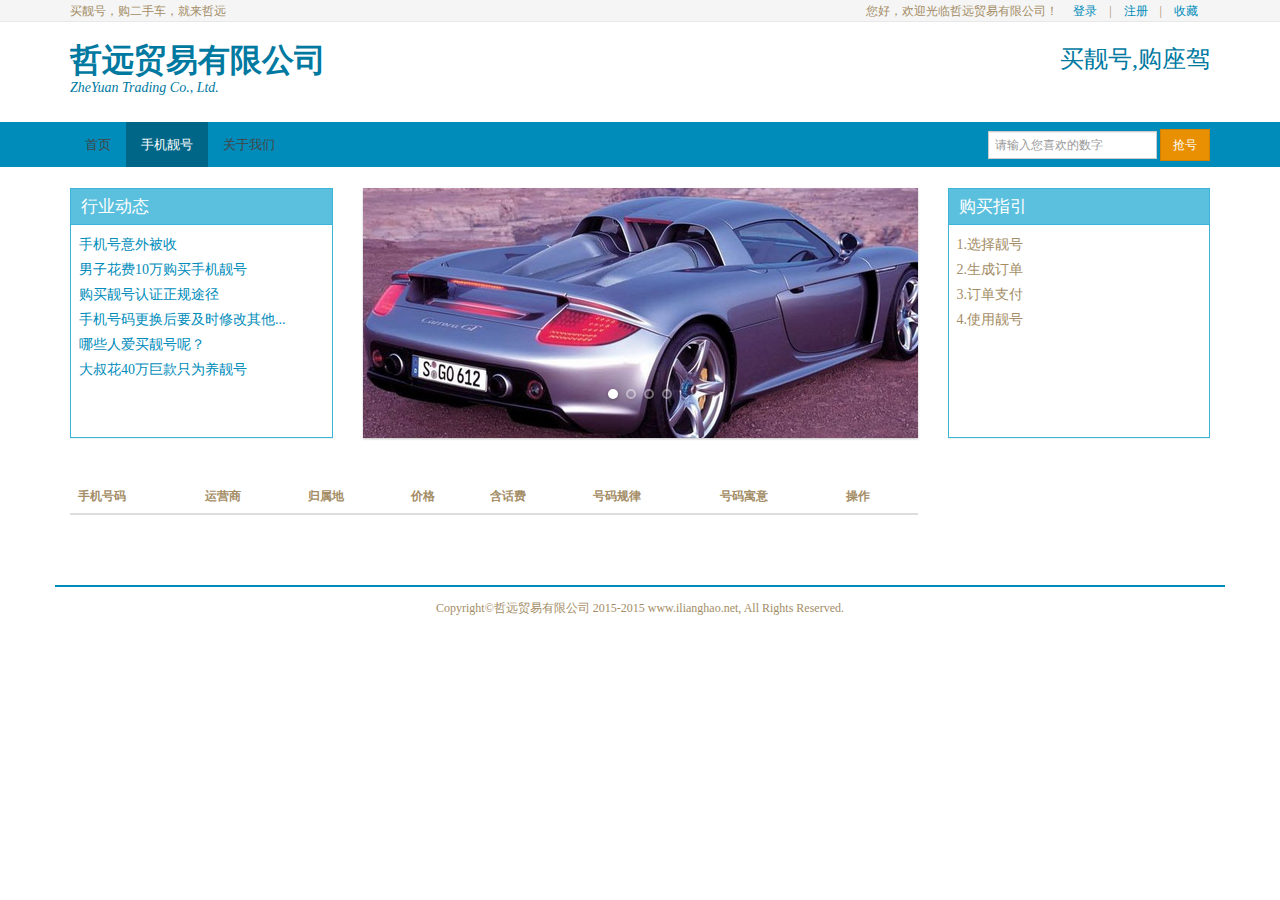
==== funing-web/src/main/webapp/mobilephone.html @ 6c04ee2b "提交代码" ====
<!DOCTYPE html>
<html lang="en">

<head>
    <meta charset="utf-8">
    <meta name="author" content="Dannis">

    <title>手机号码-哲远贸易有限公司</title>
    <link rel="stylesheet" type="text/css" href="static/bootstrap/css/yeti.bootstrap.min.css"/>
    <link rel="stylesheet" type="text/css" href="static/css/style.css"/>
    <link rel="stylesheet" type="text/css" href="static/css/custom.css"/>
    <link rel="stylesheet" type="text/css" href="static/css/default.css"/>

    <script src="static/js/jquery-1.11.2.min.js"></script>
    <script src="static/bootstrap/js/bootstrap.min.js"></script>
    <script src="static/js/unslider.js"></script>
</head>
<body>
<div class="top-navbar">
    <div class="container">
        <div class="top-navbar-left">
            买靓号，购二手车，就来哲远
        </div>
        <div class="top-navbar-right">
            您好，欢迎光临哲远贸易有限公司！
            <a>登录</a>|<a>注册</a>|<a>收藏</a>
        </div>
    </div>
</div>
<div class="banner-row">
    <div class="container">
        <div class="row">
            <div class="col-md-7">
                <h1>哲远贸易有限公司</h1>
                <h5>ZheYuan Trading Co., Ltd.</h5>
            </div>
            <div class="col-md-5">
                <p>买靓号,购座驾</p>
            </div>
        </div>
    </div>
</div>
<nav class="navbar navbar-inverse" role="navigation">
    <div class="container">
        <div>
            <ul class="nav navbar-nav">
                <li class="disabled"><a href="index.html">首页</a></li>
                <li class="active"><a href="mobilephone.html">手机靓号</a></li>
                <li class="disabled"><a href="about.html">关于我们</a></li>
            </ul>
        </div>
        <div>
            <form class="navbar-form navbar-right" role="search">
                <div class="form-group">
                    <input type="text" class="form-control input-sm" placeholder="请输入您喜欢的数字">
                </div>
                <button type="submit" class="btn btn-sm btn-warning">抢号</button>
            </form>
        </div>
    </div>
</nav>

<div class="container">
    <div class="row">
        <div class="col-md-3">
            <div class="panel panel-info">
                <div class="panel-heading">
                    <div class="panel-title">
                        行业动态
                    </div>
                </div>
                <div class="panel-body">
                    <p><a>手机号意外被收</a></p>

                    <p><a>男子花费10万购买手机靓号</a></p>

                    <p><a>购买靓号认证正规途径</a></p>

                    <p><a>手机号码更换后要及时修改其他...</a></p>

                    <p><a>哪些人爱买靓号呢？</a></p>

                    <p><a>大叔花40万巨款只为养靓号</a></p>
                </div>
            </div>
        </div>
        <div class="col-md-6">
            <div class="banner">
                <ul>
                    <li><a><img src="images/car_1.png"/></a></li>
                    <li><img src="images/car_2.png"/></li>
                    <li><img src="images/car_3.png"/></li>
                    <li><img src="images/car_4.png"/></li>
                </ul>
            </div>
        </div>
        <div class="col-md-3">
            <div class="panel panel-info">
                <div class="panel-heading">
                    <div class="panel-title">
                        购买指引
                    </div>
                </div>
                <div class="panel-body">
                    <p>1.选择靓号</p>

                    <p>2.生成订单</p>

                    <p>3.订单支付</p>

                    <p>4.使用靓号</p>
                </div>
            </div>
        </div>
    </div>

    <div class="row">
        <div class="col-md-9">
            <table class="table" id="mobilePhoneNumberTable">
                <tbody>

                </tbody>
            </table>

            <table class="table table-striped table-hover" id="mobilePhoneNumbersTable">
                <thead>
                <tr>
                    <th>手机号码</th>
                    <th>运营商</th>
                    <th>归属地</th>
                    <th>价格</th>
                    <th>含话费</th>
                    <th>号码规律</th>
                    <th>号码寓意</th>
                    <th>操作</th>
                </tr>
                </thead>
                <tbody>
                </tbody>
            </table>
            <div style="text-align: right">
                <ul class="pagination" id="pagination"></ul>
            </div>
        </div>
    </div>
</div>

<div id="go-top">
    <a id="go_top_btn" class="btn btn-sm btn-default">
        <span class="glyphicon glyphicon-chevron-up"></span>
    </a>
</div>

<footer>
    <div class="container footer1">
        <p>Copyright&copy;哲远贸易有限公司 2015-2015 www.ilianghao.net, All Rights Reserved.</p>
    </div>
</footer>
<script type="text/javascript">
    var PAGE_SIZE = 12;
    $(function () {
        $('.banner').unslider({
            speed: 500,               //  The speed to animate each slide (in milliseconds)
            delay: 3000,              //  The delay between slide animations (in milliseconds)
            complete: function () {
            },  //  A function that gets called after every slide animation
            keys: true,               //  Enable keyboard (left, right) arrow shortcuts
            dots: true,               //  Display dot navigation
            fluid: false              //  Support responsive design. May break non-responsive designs
        });
        $('.unslider-arrow').click(function () {
            var fn = this.className.split(' ')[1];

            //  Either do unslider.data('unslider').next() or .prev() depending on the className
            unslider.data('unslider')[fn]();
        });

        $.ajax({
            url: "mobilePhoneNumber/queryByPage.ajax",
            method: "post",
            data: {"page": 1, "rows": PAGE_SIZE},
            success: function (result) {
                var mobilePhoneNumbers = result.rows;
                var mobilePhoneNumberTrs = "";
                for (var i = 0; i < mobilePhoneNumbers.length;) {
                    var tr = "<tr>";
                    var tds = "";
                    for (var j = 0; j < 5; j++) {
                        if ((i + j) < mobilePhoneNumbers.length) {
                            tds += buildMobilePhoneNumberTd(mobilePhoneNumbers[i + j]);
                        } else {
                            break;
                        }
                    }
                    tr += tds;
                    tr += "</tr>";
                    mobilePhoneNumberTrs += tr;
                    i += 5;
                }
                $('#mobilePhoneNumberTable').html(mobilePhoneNumberTrs);
            }
        });

        queryMobilePhoneNumber(1);

        $(window).scroll(function(){
            var scroll = document.documentElement.scrollTop + document.body.scrollTop;
            if (scroll > 200) {
                $('#go-top').fadeIn(300);
            } else {
                $('#go-top').stop().fadeOut(300);
            }
        });

        $('#go_top_btn').click(function(){
            $("html,body").animate({scrollTop:"0px"},200);
        });
    });

    function queryMobilePhoneNumber(pageNo) {
        $.ajax({
            url: "mobilePhoneNumber/queryByPage.ajax",
            method: "post",
            data: {"page": pageNo, "rows": PAGE_SIZE},
            success: function (result) {
                var total = result.total;
                var pageCount = 1;
                if (total > PAGE_SIZE) {
                    pageCount = Math.ceil(total / PAGE_SIZE);
                }
                var paginationHtml = '<li><a href="javascript:void(0);">&laquo;</a></li>';
                for (var pageIndex = 1; pageIndex <= pageCount; pageIndex++) {
                    if (pageNo == pageIndex) {
                        paginationHtml += '<li class="active"><a href="javascript:void(0);" onclick="queryMobilePhoneNumber(' + pageIndex + ')">' + pageIndex + '</a></li>';
                    } else {
                        paginationHtml += '<li><a href="javascript:void(0);" onclick="queryMobilePhoneNumber(' + pageIndex + ')">' + pageIndex + '</a></li>';
                    }
                }
                paginationHtml += '<li><a href="javascript:void(0);">&raquo;</a></li>';
                $('#pagination').html(paginationHtml);

                var mobilePhoneNumberTrsHtml = '';
                $.each(result.rows, function (name, value) {
                    var mobilePhoneNumberTr = '<tr>';
                    mobilePhoneNumberTr += '<td>';
                    mobilePhoneNumberTr += '<span style="color: #0079A1;font-size: 14px;font-weight: bold">' + this.number + '</span>';
                    mobilePhoneNumberTr += '</td>';
                    mobilePhoneNumberTr += '<td>';
                    mobilePhoneNumberTr += this.operator;
                    mobilePhoneNumberTr += '</td>';
                    mobilePhoneNumberTr += '<td>';
                    mobilePhoneNumberTr += this.attribution;
                    mobilePhoneNumberTr += '</td>';
                    mobilePhoneNumberTr += '<td>';
                    mobilePhoneNumberTr +=  '<span style="font-size: 12px;color: #F60;">' + '￥' + this.wholesalePrice + '</span>';
                    mobilePhoneNumberTr += '</td>';
                    mobilePhoneNumberTr += '<td>';
                    mobilePhoneNumberTr += '<span style="font-size: 12px;color: #539F53;">' + '￥' + this.balance + '</span>';
                    mobilePhoneNumberTr += '</td>';
                    mobilePhoneNumberTr += '<td>';
                    mobilePhoneNumberTr += '</td>';
                    mobilePhoneNumberTr += '<td>';
                    mobilePhoneNumberTr += '</td>';
                    mobilePhoneNumberTr += '<td>';
                    mobilePhoneNumberTr += '<a href="#" class="btn btn-xs-custom btn-warning">收藏</a> ';
                    mobilePhoneNumberTr += '<a href="#" class="btn btn-xs-custom btn-success">购买</a>';
                    mobilePhoneNumberTr += '</td>';
                    mobilePhoneNumberTr += '</tr>';

                    mobilePhoneNumberTrsHtml += mobilePhoneNumberTr;
                });

                $('#mobilePhoneNumbersTable').find('tbody').html(mobilePhoneNumberTrsHtml);
            }
        });
    }

    function buildMobilePhoneNumberTd(mobilePhoneNumber) {
        var mobilePhoneNumberTd = '<td><a>';
        mobilePhoneNumberTd += '<p style="color: #0079A1;font-size: 14px;font-weight: bold">';
        mobilePhoneNumberTd += mobilePhoneNumber.number;
        mobilePhoneNumberTd += '</p>';
        mobilePhoneNumberTd += '<p style="font-size: 12px;color: #539F53;">';
        if (mobilePhoneNumber.balance > 0) {
            mobilePhoneNumberTd += '含话费' + mobilePhoneNumber.balance + '元';
        } else {
            mobilePhoneNumberTd += '不含话费';
        }
        mobilePhoneNumberTd += '</p>';
        mobilePhoneNumberTd += '<p style="font-size: 12px;color: #F60;">';
        if (mobilePhoneNumber.floorPrice > 0) {
            mobilePhoneNumberTd += mobilePhoneNumber.floorPrice + '元';
        } else {
            mobilePhoneNumberTd += '价格面议';
        }
        mobilePhoneNumberTd += '</p>';
        mobilePhoneNumberTd += "</a></td>";

        return mobilePhoneNumberTd;
    }
</script>
</body>
</html>
---- funing-web/src/main/webapp/static/css/style.css ----
* {
	margin: 0;
	padding: 0;

	-webkit-font-smoothing: antialiased;

	-webkit-box-sizing: border-box;
	-moz-box-sizing: border-box;
	box-sizing: border-box;
}

::selection {
	background: #bfa57c;
	color: #fff;
}

body {
	color: #a48d66;
	font: 14px/23px proxima-nova-alt, "Proxima Nova Alt", sans-serif;
}

h1, h2, h3, h4, b {
	font-weight: 300;
	font-family: bree-web, Bree, sans-serif;
}
	h2 {
		font-size: 28px;
		padding-bottom: 60px;
	}
	b {
		font-weight: 500;
		font-size: 16px;

		color: #c3522f;
	}

#logo {
	position: absolute;
	left: 80px;
	top: 40px;
	z-index: 2;

	margin-left: -17px;
}

.banner {
	position: relative;
	width: 100%;
	overflow: auto;

	font-size: 18px;
	line-height: 24px;
	text-align: center;

	color: rgba(255,255,255,.6);
	text-shadow: 0 0 1px rgba(0,0,0,.05), 0 1px 2px rgba(0,0,0,.3);

	background: #5b4d3d;
	box-shadow: 0 1px 2px rgba(0,0,0,.25);
}
	.banner ul {
		list-style: none;
		width: 300%;
	}
	.banner ul li {
		display: block;
		float: left;
		width: 33%;
		min-height: 350px;

		-o-background-size: 100% 100%;
		-ms-background-size: 100% 100%;
		-moz-background-size: 100% 100%;
		-webkit-background-size: 100% 100%;
		background-size: 100% 100%;

		box-shadow: inset 0 -3px 6px rgba(0,0,0,.1);
	}

	.banner .inner {
		padding: 160px 0 110px;
	}

	.banner h1, .banner h2 {
		font-size: 40px;
		line-height: 52px;

		color: #fff;
	}

	.banner .btn {
		display: inline-block;
		margin: 25px 0 0;
		padding: 9px 22px 7px;
		clear: both;

		color: #fff;
		font-size: 12px;
		font-weight: bold;
		text-transform: uppercase;
		text-decoration: none;

		border: 2px solid rgba(255,255,255,.4);
		border-radius: 5px;
	}
		.banner .btn:hover {
			background: rgba(255,255,255,.05);
		}
		.banner .btn:active {
			-webkit-filter: drop-shadow(0 -1px 2px rgba(0,0,0,.5));
			-moz-filter: drop-shadow(0 -1px 2px rgba(0,0,0,.5));
			-ms-filter: drop-shadow(0 -1px 2px rgba(0,0,0,.5));
			-o-filter: drop-shadow(0 -1px 2px rgba(0,0,0,.5));
			filter: drop-shadow(0 -1px 2px rgba(0,0,0,.5));
		}

	.banner .btn, .banner .dot {
		-webkit-filter: drop-shadow(0 1px 2px rgba(0,0,0,.3));
		-moz-filter: drop-shadow(0 1px 2px rgba(0,0,0,.3));
		-ms-filter: drop-shadow(0 1px 2px rgba(0,0,0,.3));
		-o-filter: drop-shadow(0 1px 2px rgba(0,0,0,.3));
		filter: drop-shadow(0 1px 2px rgba(0,0,0,.3));
	}

	.banner .dots {
		position: absolute;
		left: 0;
		right: 0;
		bottom: 20px;
		width: 100%;
	}
		.banner .dots li {
			display: inline-block;
			*display: inline;
			zoom: 1;

			width: 10px;
			height: 10px;
			line-height: 10px;
			margin: 0 4px;

			text-indent: -999em;
			*text-indent: 0;

			border: 2px solid #fff;
			border-radius: 6px;

			cursor: pointer;
			opacity: .4;

			-webkit-transition: background .5s, opacity .5s;
			-moz-transition: background .5s, opacity .5s;
			transition: background .5s, opacity .5s;
		}
			.banner .dots li.active {
				background: #fff;
				opacity: 1;
			}

	.banner .arrows {
		position: absolute;
		bottom: 20px;
		right: 20px;
		color: #fff;
	}
		.banner .arrow {
			display: inline;
			padding-left: 10px;
			cursor: pointer;
		}

.features {
	overflow: hidden;
	padding: 50px 0;

	background: #f7f7f6;
	box-shadow: inset 0 -1px 3px rgba(0,0,0,.03);
}
	.features li {
		position: relative;
		padding: 0 25px 0 40px;
		list-style: none;

		width: 25%;
		float: left;
	}
		.features li:before {
			content: '';
			position: absolute;
			left: 0;
			top: 0;

			display: block;
			width: 24px;
			height: 22px;

			background: url('img/icons.png');
		}
			.features li.browser:before { background-position: 0 -44px; }
			.features li.height:before { background-position: 0 -22px; }
			.features li.responsive:before { background-position: 0 -66px; }
	.features b {
		display: block;
		padding-bottom: 6px;
	}

.how {
	padding: 60px 0;
}
	.how h2 {
		color: #7c6853;
	}
	.how h3 {
		padding-bottom: 8px;

		color: #7b6b53;
		font-size: 20px;
		line-height: 10px;
	}
	.how li {
		position: relative;
		width: 375px;
		margin: 0 0 40px 15px;
		padding-left: 10px;
	}
	.how pre {
		position: absolute;
		left: 450px;
		top: 0;

		width: 495px;
		padding: 20px 25px;

		background: #f8f5f0;
		color: #8a785d;

		font-size: 12px;
		line-height: 18px;

		border-radius: 5px;
		box-shadow: inset 0 2px 2px rgba(180,157,125,.15), inset 0 0 1px rgba(0,0,0,.2);
	}
	.how p {
		padding-bottom: 15px;
	}

.options {
	padding: 60px 0;

	background: #39342d;
	color: #7b7368;

	box-shadow: inset 0 2px 3px rgba(0,0,0,.2);
	text-shadow: 0 1px 1px rgba(0,0,0,.2);
}
	.options a {
		opacity: .7;
		color: #fff;
		border-bottom: 1px solid rgba(255,255,255,.2);
		text-decoration: none;
	}
		.options a:hover {
			opacity: 1;
			border-bottom-color: rgba(255,255,255,.3);
		}
	.options p {
		font-size: 16px;
		line-height: 25px;

		padding-bottom: 20px;
	}
	.options h2 {
		color: #fff;
		padding-bottom: 15px;
	}
	.options pre {
		padding: 20px 25px;

		background: #342f29;
		color: #988f81;

		font-size: 13px;
		line-height: 19px;

		box-shadow: inset 0 2px 2px rgba(0,0,0,.15), inset 0 0 1px rgba(0,0,0,.1);
		border-radius: 5px;
	}
		.options pre span {
			color: #706657;
		}

.footer {
	padding: 80px 0 60px;
	text-align: center;
}
	.footer .btn {
		display: inline-block;
		padding: 13px 24px 10px;
		margin-bottom: 15px;

		background-color: #c4652d;
		background-image: -webkit-gradient(linear, left top, left bottom, from(#d07936), to(#b95124));
		background-image: -webkit-linear-gradient(top, #d07936, #b95124);
		background-image: -moz-linear-gradient(top, #d07936, #b95124);
		background-image: -o-linear-gradient(top, #d07936, #b95124);
		background-image: -ms-linear-gradient(top, #d07936, #b95124);
		background-image: linear-gradient(top, #d07936, #b95124);
		filter: progid:DXImageTransform.Microsoft.gradient(GradientType=0,StartColorStr='#d07936', EndColorStr='#b95124');

		border-radius: 5px;
		box-shadow: inset 0 0 0 1px rgba(0,0,0,.2), inset 0 -1px 2px rgba(0,0,0,.15), inset 0 2px 0 rgba(255,255,255,.2), 0 1px 1px rgba(0,0,0,.1);

		color: #fff;
		text-shadow: 0 1px 2px rgba(0,0,0,.2);

		font-size: 12px;
		line-height: 18px;
		font-weight: bold;
		text-transform: uppercase;

		border: none;
	}
	    .footer .btn span {
	        font-weight: normal;
	        opacity: .8;
	    }
		.footer .btn:hover {
			opacity: .95;
			color: #fff;
		}
		.footer .btn:active {
			opacity: 1;
			background-color: #bc5f29;
			background-image: -webkit-gradient(linear, left top, left bottom, from(#b55625), to(#c3692d));
			background-image: -webkit-linear-gradient(top, #b55625, #c3692d);
			background-image: -moz-linear-gradient(top, #b55625, #c3692d);
			background-image: -o-linear-gradient(top, #b55625, #c3692d);
			background-image: -ms-linear-gradient(top, #b55625, #c3692d);
			background-image: linear-gradient(top, #b55625, #c3692d);
			filter: progid:DXImageTransform.Microsoft.gradient(GradientType=0,StartColorStr='#b55625', EndColorStr='#c3692d');

			box-shadow: inset 0 0 0 1px rgba(0,0,0,.2), inset 0 -1px 2px rgba(255,255,255,.1), inset 0 2px 2px rgba(0,0,0,.2), 0 1px 1px rgba(0,0,0,.1);
		}
	.footer a {
		margin: 0 4px;

		color: #79654e;
		text-decoration: none;
		border-bottom: 1px solid #ddd2c6;
	}
		.footer a:hover {
			color: #665139;
			border-color: #d1bfa9;
		}

.wrap {
	margin: 0 auto;
	width: 960px;
}

@media only screen and (min-device-width: 320px) and (max-device-width: 480px), (max-width: 900px) {
	.wrap {
		width: 90%;
	}
	#logo {
		left: 50px;
		top: 30px;
	}

	.banner h1, .banner h2 {
		font-size: 24px;
		line-height: 30px;
	}
	.banner ul li {
		height: 240px;
	}
	.banner .inner {
		padding-top: 100px;
		padding-bottom: 50px;
	}
	.banner p {
		font-size: 15px;
		width: 80%;
		margin: 0 auto;
	}
	pre {
		overflow: auto;
	}
	.features li {
		width: 100%;
		margin-left: 10px;
		margin-bottom: 30px;
	}
	.how li {
		width: 90%;
	}
	.how pre {
		position: static;
		width: 100%;
	}
}

@media (-webkit-min-device-pixel-ratio: 2), (min-resolution: 192dpi) {
	.features li:before {
		background: url('static/img/icons@2x.png');
		background-size: 100%;
	}
}
---- funing-web/src/main/webapp/static/css/custom.css ----
/*.navbar-nav>li>a {
	padding-top: 10px;
	padding-bottom: 10px;
}
.navbar-brand {
	height: 40px;
	padding-top: 10px;
}*/
/*.navbar {
	min-height: 40px;
}*/
/*.navbar-default {
	background-color: #B61D1D;
	color: #FFFFFF;
}*/
/*.navbar-toggle {
	margin-top: 4px;
	margin-bottom: 4px;
}*/


.panel {
	height: 250px;
	overflow: hidden;
}
.panel .panel-body {
	padding: 8px;
}
.panel .panel-body p {
	margin:0 0 2px 0;
}
.panel .panel-body a{
	cursor: pointer;
}
.panel .panel-body a:hover{
	text-decoration: none;
}
.panel .panel-heading {
	padding: 6px 10px;
}

.btn-xs-custom {
	padding: 1px 4px;
	font-size: 12px;
}
---- funing-web/src/main/webapp/static/css/default.css ----
body {
	font-family: "微软雅黑";
}

a {
	cursor: pointer;
}

.top-navbar {
	height: 22px;
	width: 100%;
	background-color: #F5F5F5;
	border-bottom: 1px solid #E8E8E8;
	font-size: 12px;
	font-family: "微软雅黑";
}
.top-navbar .top-navbar-left {
	float: left;
}
.top-navbar .top-navbar-right {
	float: right;
}
.top-navbar a {
	display: inline-block;
	min-width: 48px;
	text-align: center;
	text-decoration: none;
}

.banner-row {
	height: 100px;
	color: #0079A1;
	font-family:"微软雅黑";
}
.banner-row h1 {
	margin-top: 20px;
	margin-bottom: 0;
	font-weight: bold;
	font-size: 32px;
}
.banner-row h5 {
	margin-top: 2px;
	font-size: 14px;
	font-style: italic;
	font-family:"estrangelo edessa";
}
.banner-row p {
	margin-top: 25px;
	text-align: right;
	font-size: 24px;
}

.footer1 {
	padding-top: 10px;
	border-top: 2px solid #008CBA;
	text-align: center;
	font-size: 12px;
}
.banner {
	position: relative;
	overflow: auto;
}
.banner li {
	list-style: none;
}
.banner ul li {
	float: left;
	min-height: 100px;
}

#go-top {
	position: fixed;
	right: 2px;;
	bottom: 10px;
	z-index: 20;
	display: none;
}

#go-top .btn {
	width: 45px;
	height: 45px;
}

#go-top .btn span {
	display: block;
	font-size: 20px;
	color: #323c46;
}
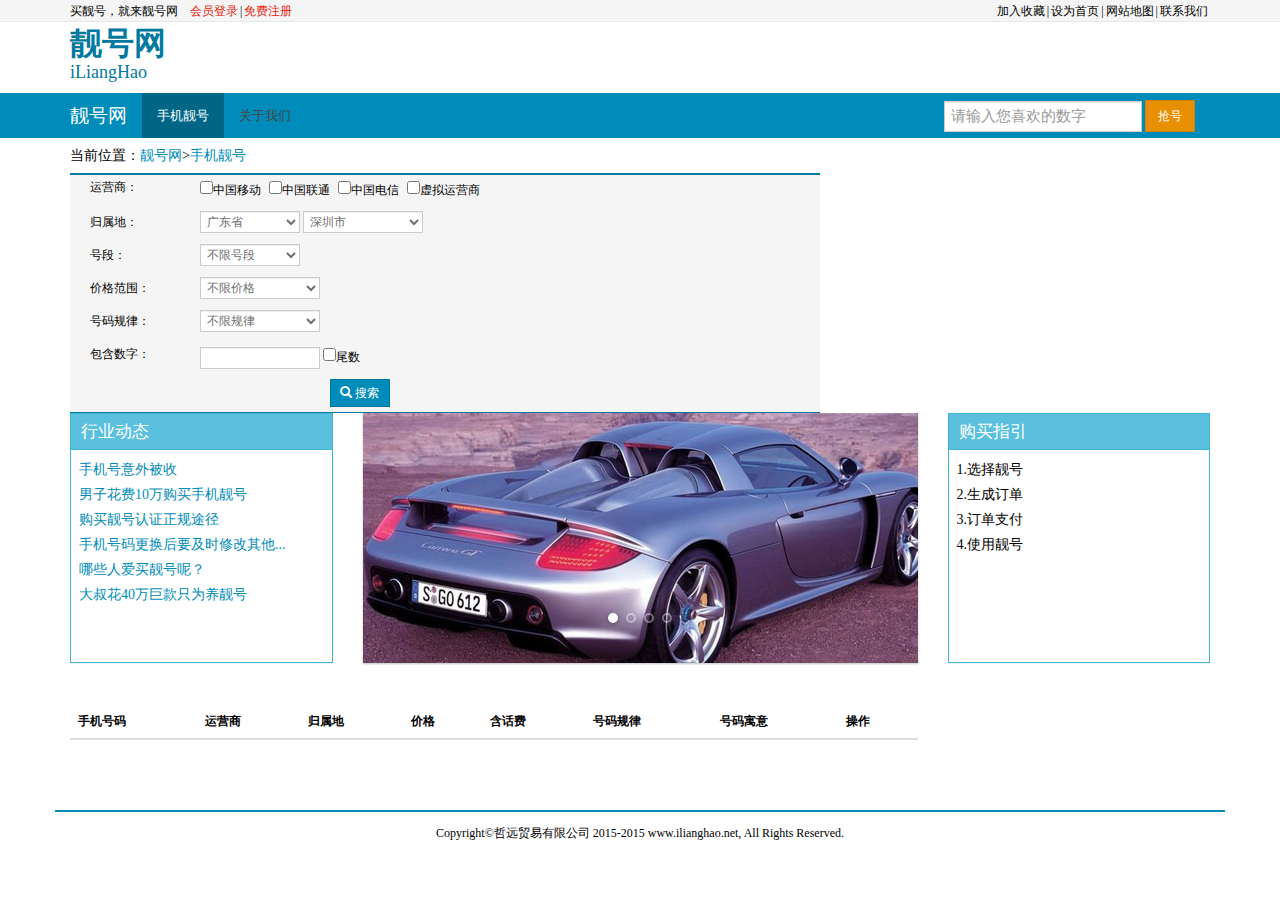
==== commit a40bb47a: "提交代码" ====
--- a/funing-web/src/main/webapp/mobilephone.html
+++ b/funing-web/src/main/webapp/mobilephone.html
@@ -5,7 +5,7 @@
     <meta charset="utf-8">
     <meta name="author" content="Dannis">
 
-    <title>手机号码-哲远贸易有限公司</title>
+    <title>靓号网-手机靓号选号，网上选号</title>
     <link rel="stylesheet" type="text/css" href="static/bootstrap/css/yeti.bootstrap.min.css"/>
     <link rel="stylesheet" type="text/css" href="static/css/style.css"/>
     <link rel="stylesheet" type="text/css" href="static/css/custom.css"/>
@@ -18,49 +18,235 @@
 <body>
 <div class="top-navbar">
     <div class="container">
-        <div class="top-navbar-left">
-            买靓号，购二手车，就来哲远
-        </div>
-        <div class="top-navbar-right">
-            您好，欢迎光临哲远贸易有限公司！
-            <a>登录</a>|<a>注册</a>|<a>收藏</a>
+        <div class="row">
+            <div class="col-md-6 top-navbar-left">
+                <span>买靓号，就来靓号网</span><a>会员登录</a>|<a>免费注册</a>
+            </div>
+            <div class="col-md-6 top-navbar-right">
+                <a>加入收藏</a>|<a>设为首页</a>|<a>网站地图</a>|<a>联系我们</a>
+            </div>
         </div>
     </div>
 </div>
-<div class="banner-row">
+<div class="container">
+    <div class="row banner-row">
+        <div class="col-md-6">
+            <h1>靓号网</h1>
+            <h5>iLiangHao</h5>
+        </div>
+        <div class="col-md-6">
+
+        </div>
+    </div>
+</div>
+<!-- 导航 -->
+<nav class="navbar navbar-inverse" style="margin-bottom: 6px">
     <div class="container">
-        <div class="row">
-            <div class="col-md-7">
-                <h1>哲远贸易有限公司</h1>
-                <h5>ZheYuan Trading Co., Ltd.</h5>
-            </div>
-            <div class="col-md-5">
-                <p>买靓号,购座驾</p>
-            </div>
-        </div>
-    </div>
-</div>
-<nav class="navbar navbar-inverse" role="navigation">
-    <div class="container">
-        <div>
+        <div class="navbar-header">
+            <button type="button" class="navbar-toggle collapsed" data-toggle="collapse"
+                    data-target="#navbar-collapse-2">
+                <span class="icon-bar"></span>
+                <span class="icon-bar"></span>
+                <span class="icon-bar"></span>
+            </button>
+            <a class="navbar-brand" href="#">靓号网</a>
+        </div>
+        <div class="collapse navbar-collapse" id="navbar-collapse-2">
             <ul class="nav navbar-nav">
-                <li class="disabled"><a href="index.html">首页</a></li>
                 <li class="active"><a href="mobilephone.html">手机靓号</a></li>
-                <li class="disabled"><a href="about.html">关于我们</a></li>
+                <li class="disabled"><a href="#">关于我们</a></li>
             </ul>
-        </div>
-        <div>
             <form class="navbar-form navbar-right" role="search">
                 <div class="form-group">
-                    <input type="text" class="form-control input-sm" placeholder="请输入您喜欢的数字">
+                    <input class="form-control" placeholder="请输入您喜欢的数字" type="text">
                 </div>
                 <button type="submit" class="btn btn-sm btn-warning">抢号</button>
             </form>
         </div>
     </div>
 </nav>
-
+<!-- 页面主体 -->
 <div class="container">
+    <!-- 位置导航 -->
+    <div class="row">
+        <div class="col-md-12">
+            当前位置：<a href="/">靓号网</a>><a href="mobilephone.html">手机靓号</a>
+        </div>
+    </div>
+    <!-- 搜索区域 -->
+    <div class="row" style="margin-top: 6px">
+        <div class="col-md-8">
+            <form class="form-horizontal" id="search-number-box">
+                <fieldset>
+                    <div class="form-group">
+                        <div class="col-lg-2">
+                            <label class="control-label" style="margin-left: 20px;text-align: left">运营商：</label>
+                        </div>
+                        <div class="col-lg-10">
+                            <div class="checkbox">
+                                <label>
+                                    <input type="checkbox">中国移动
+                                </label>
+                                <label>
+                                    <input type="checkbox">中国联通
+                                </label>
+                                <label>
+                                    <input type="checkbox">中国电信
+                                </label>
+                                <label>
+                                    <input type="checkbox">虚拟运营商
+                                </label>
+                            </div>
+                        </div>
+                    </div>
+                    <div class="form-group">
+                        <div class="col-lg-2">
+                            <label class="control-label" style="margin-left: 20px;text-align: left">归属地：</label>
+                        </div>
+                        <div class="col-lg-10">
+                            <label>
+                                <select class="form-control" style="width: 100px;">
+                                    <option>广东省</option>
+                                    <option>福建省</option>
+                                    <option>浙江省</option>
+                                    <option>贵州省</option>
+                                    <option>海南省</option>
+                                </select>
+                            </label>
+                            <label>
+                                <select class="form-control">
+                                    <option>深圳市</option>
+                                    <option>广州市</option>
+                                    <option>福州市</option>
+                                    <option>福宁市</option>
+                                    <option>厦门市</option>
+                                    <option>贵阳市</option>
+                                </select>
+                            </label>
+                        </div>
+                    </div>
+                    <div class="form-group">
+                        <div class="col-lg-2">
+                            <label for="selectNumberPrefix" class="control-label" style="margin-left: 20px;text-align: left">号段：</label>
+                        </div>
+                        <div class="col-lg-10">
+                            <label>
+                                <select class="form-control" id="selectNumberPrefix" style="width: 100px;">
+                                    <option>不限号段</option>
+                                    <option>中国移动</option>
+                                    <option>139</option>
+                                    <option>138</option>
+                                    <option>137</option>
+                                    <option>136</option>
+                                    <option>134</option>
+                                    <option>中国联通</option>
+                                    <option>130</option>
+                                    <option>131</option>
+                                    <option>132</option>
+                                    <option>155</option>
+                                    <option>156</option>
+                                    <option>185</option>
+                                    <option>186</option>
+                                    <option>中国电信</option>
+                                    <option>133</option>
+                                    <option>153</option>
+                                    <option>180</option>
+                                    <option>181</option>
+                                    <option>189</option>
+                                    <option>虚拟运营商</option>
+                                    <option>170</option>
+                                </select>
+                            </label>
+                        </div>
+                    </div>
+                    <div class="form-group">
+                        <div class="col-lg-2">
+                            <label class="control-label" style="margin-left: 20px;text-align: left">价格范围：</label>
+                        </div>
+                        <div class="col-lg-10">
+                            <label>
+                                <select class="form-control">
+                                    <option>不限价格</option>
+                                    <option>价格面议</option>
+                                    <option>100元以下</option>
+                                    <option>100-500元</option>
+                                    <option>500-1000元</option>
+                                    <option>1000-2000元</option>
+                                    <option>2000-5000元</option>
+                                    <option>5000-10000元</option>
+                                    <option>10000元以上</option>
+                                </select>
+                            </label>
+                        </div>
+                    </div>
+                    <div class="form-group">
+                        <div class="col-lg-2">
+                            <label class="control-label" style="margin-left: 20px;text-align: left">号码规律：</label>
+                        </div>
+                        <div class="col-lg-10">
+                            <label>
+                                <select class="form-control">
+                                    <option value="" selected="selected">不限规律</option>
+                                    <option value="0">普通号码</option>
+                                    <option value="1">尾数ABCDE+</option>
+                                    <option value="2">尾数AAAAA+</option>
+                                    <option value="3">尾数AAABBB</option>
+                                    <option value="4">尾数AABBCC</option>
+                                    <option value="5">尾数ABCABC</option>
+                                    <option value="6">尾数ABBABB</option>
+                                    <option value="7">尾数AABAA</option>
+                                    <option value="8">尾数AAABB</option>
+                                    <option value="9">尾数AABBB</option>
+                                    <option value="10">尾数ABCDE</option>
+                                    <option value="11">尾数AAAAA</option>
+                                    <option value="12">尾数ABCD</option>
+                                    <option value="13">尾数AAAA</option>
+                                    <option value="14">尾数AABB</option>
+                                    <option value="15">尾数ABBA</option>
+                                    <option value="16">尾数AAAB</option>
+                                    <option value="17">尾数ABAB</option>
+                                    <option value="18">尾数AAA</option>
+                                    <option value="19">尾数ABC</option>
+                                    <option value="20">中间AAABBB</option>
+                                    <option value="21">中间AAAA+</option>
+                                    <option value="22">中间AABBB</option>
+                                    <option value="23">中间AAABB</option>
+                                    <option value="24">中间AAAA</option>
+                                    <option value="25">中间AABB</option>
+                                    <option value="26">中间AAA</option>
+                                    <option value="27">中间AABBCC</option>
+                                    <option value="28">尾数AA</option>
+                                </select>
+                            </label>
+                        </div>
+                    </div>
+                    <div class="form-group">
+                        <div class="col-lg-2">
+                            <label class="control-label" style="margin-left: 20px;text-align: left">包含数字：</label>
+                        </div>
+                        <div class="col-lg-10">
+                            <label>
+                                <input class="form-control" type="text"
+                                       style="width: 120px;height: 22px;padding: 0 2px;font-size: 12px">
+                            </label>
+                            <div class="checkbox" style="display: inline-block;">
+                                <label>
+                                    <input type="checkbox">尾数
+                                </label>
+                            </div>
+                        </div>
+                    </div>
+                    <div class="form-group">
+                        <div class="col-lg-8 col-lg-offset-4">
+                            <button type="submit" class="btn btn-xs btn-primary">
+                                <span class="glyphicon glyphicon-search" style="margin-right: 3px"></span>搜索
+                            </button>
+                        </div>
+                    </div>
+                </fieldset>
+            </form>
+        </div>
+    </div>
     <div class="row">
         <div class="col-md-3">
             <div class="panel panel-info">
@@ -150,7 +336,7 @@
         <span class="glyphicon glyphicon-chevron-up"></span>
     </a>
 </div>
-
+<!-- 页脚 -->
 <footer>
     <div class="container footer1">
         <p>Copyright&copy;哲远贸易有限公司 2015-2015 www.ilianghao.net, All Rights Reserved.</p>
@@ -203,7 +389,7 @@
 
         queryMobilePhoneNumber(1);
 
-        $(window).scroll(function(){
+        $(window).scroll(function () {
             var scroll = document.documentElement.scrollTop + document.body.scrollTop;
             if (scroll > 200) {
                 $('#go-top').fadeIn(300);
@@ -212,8 +398,8 @@
             }
         });
 
-        $('#go_top_btn').click(function(){
-            $("html,body").animate({scrollTop:"0px"},200);
+        $('#go_top_btn').click(function () {
+            $("html,body").animate({scrollTop: "0px"}, 200);
         });
     });
 
@@ -252,7 +438,7 @@
                     mobilePhoneNumberTr += this.attribution;
                     mobilePhoneNumberTr += '</td>';
                     mobilePhoneNumberTr += '<td>';
-                    mobilePhoneNumberTr +=  '<span style="font-size: 12px;color: #F60;">' + '￥' + this.wholesalePrice + '</span>';
+                    mobilePhoneNumberTr += '<span style="font-size: 12px;color: #F60;">' + '￥' + this.wholesalePrice + '</span>';
                     mobilePhoneNumberTr += '</td>';
                     mobilePhoneNumberTr += '<td>';
                     mobilePhoneNumberTr += '<span style="font-size: 12px;color: #539F53;">' + '￥' + this.balance + '</span>';
--- a/funing-web/src/main/webapp/static/css/default.css
+++ b/funing-web/src/main/webapp/static/css/default.css
@@ -1,88 +1,138 @@
 body {
-	font-family: "微软雅黑";
+    font-family: "微软雅黑", serif;
+    color: #000;
 }
 
 a {
-	cursor: pointer;
+    cursor: pointer;
 }
 
 .top-navbar {
-	height: 22px;
-	width: 100%;
-	background-color: #F5F5F5;
-	border-bottom: 1px solid #E8E8E8;
-	font-size: 12px;
-	font-family: "微软雅黑";
+    height: 22px;
+    width: 100%;
+    background-color: #F5F5F5;
+    border-bottom: 1px solid #E8E8E8;
+    font-size: 12px;
+    font-family: "微软雅黑", serif;
 }
+
 .top-navbar .top-navbar-left {
-	float: left;
+    text-align: left;
 }
+
 .top-navbar .top-navbar-right {
-	float: right;
+    text-align: right;
 }
+
+.top-navbar span {
+    margin-right: 10px;
+}
+
 .top-navbar a {
-	display: inline-block;
-	min-width: 48px;
-	text-align: center;
-	text-decoration: none;
+    margin-left: 2px;
+    margin-right: 2px;
+    display: inline-block;
+    min-width: 48px;
+    text-align: center;
+    text-decoration: none;
+    color: black;
+}
+
+.top-navbar .top-navbar-left a {
+    color: #e72510;
 }
 
 .banner-row {
-	height: 100px;
-	color: #0079A1;
-	font-family:"微软雅黑";
+    height: 68px;
+    color: #0079A1;
+    font-family: "微软雅黑", serif;
 }
+
 .banner-row h1 {
-	margin-top: 20px;
-	margin-bottom: 0;
-	font-weight: bold;
-	font-size: 32px;
+    margin: 3px 0 0;
+    font-weight: bold;
+    font-size: 32px;
 }
+
 .banner-row h5 {
-	margin-top: 2px;
-	font-size: 14px;
-	font-style: italic;
-	font-family:"estrangelo edessa";
-}
-.banner-row p {
-	margin-top: 25px;
-	text-align: right;
-	font-size: 24px;
+    margin-top: 2px;
+    font-size: 18px;
+    font-family: "estrangelo edessa", serif;
 }
 
 .footer1 {
-	padding-top: 10px;
-	border-top: 2px solid #008CBA;
-	text-align: center;
-	font-size: 12px;
+    padding-top: 10px;
+    border-top: 2px solid #008CBA;
+    text-align: center;
+    font-size: 12px;
 }
+
 .banner {
-	position: relative;
-	overflow: auto;
+    position: relative;
+    overflow: auto;
 }
+
 .banner li {
-	list-style: none;
+    list-style: none;
 }
+
 .banner ul li {
-	float: left;
-	min-height: 100px;
+    float: left;
+    min-height: 100px;
 }
 
 #go-top {
-	position: fixed;
-	right: 2px;;
-	bottom: 10px;
-	z-index: 20;
-	display: none;
+    position: fixed;
+    right: 2px;;
+    bottom: 10px;
+    z-index: 20;
+    display: none;
 }
 
 #go-top .btn {
-	width: 45px;
-	height: 45px;
+    width: 45px;
+    height: 45px;
 }
 
 #go-top .btn span {
-	display: block;
-	font-size: 20px;
-	color: #323c46;
+    display: block;
+    font-size: 20px;
+    color: #323c46;
+}
+
+#search-number-box {
+    background-color: #F5F5F5;
+    border-top: 2px solid #0079A1;
+    border-bottom: 1px solid #0079A1;
+}
+
+#search-number-box .form-group {
+    margin-bottom: 5px;
+}
+
+#search-number-box .control-label {
+    text-align: left;
+    padding-top: 0;
+}
+
+#search-number-box .btn {
+    width: 60px;
+}
+
+#search-number-box select {
+    width: 120px;
+    height: 22px;
+    padding: 0 2px;
+    font-size: 12px;
+}
+
+#search-number-box .checkbox {
+    padding-top: 4px;
+}
+
+#search-number-box .checkbox input {
+    position: relative;
+}
+#search-number-box .checkbox label {
+    margin-right: 5px;
 }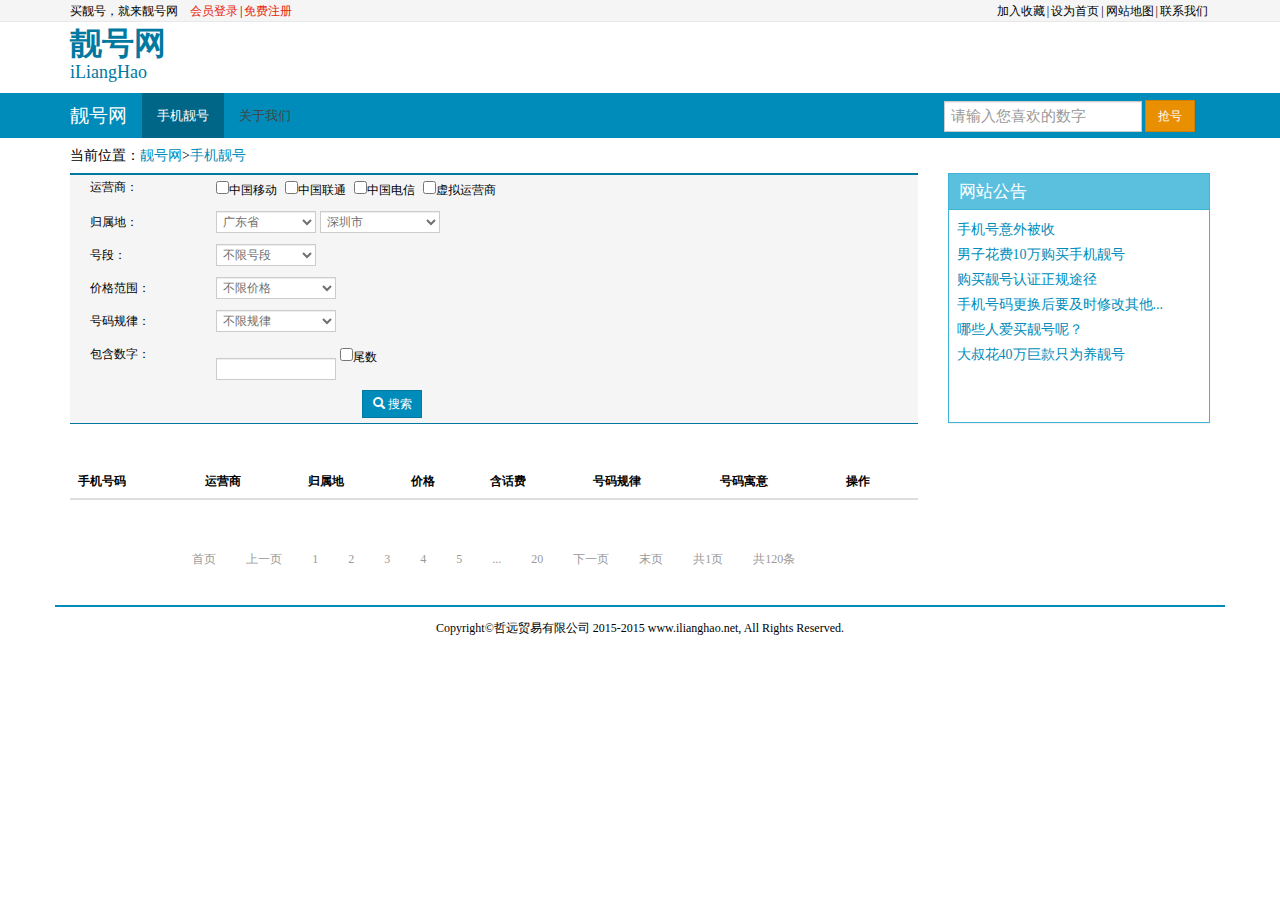
==== commit 4a0281e8: "提交代码" ====
--- a/funing-web/src/main/webapp/mobilephone.html
+++ b/funing-web/src/main/webapp/mobilephone.html
@@ -75,7 +75,7 @@
     </div>
     <!-- 搜索区域 -->
     <div class="row" style="margin-top: 6px">
-        <div class="col-md-8">
+        <div class="col-md-9">
             <form class="form-horizontal" id="search-number-box">
                 <fieldset>
                     <div class="form-group">
@@ -127,7 +127,8 @@
                     </div>
                     <div class="form-group">
                         <div class="col-lg-2">
-                            <label for="selectNumberPrefix" class="control-label" style="margin-left: 20px;text-align: left">号段：</label>
+                            <label for="selectNumberPrefix" class="control-label"
+                                   style="margin-left: 20px;text-align: left">号段：</label>
                         </div>
                         <div class="col-lg-10">
                             <label>
@@ -229,8 +230,9 @@
                                 <input class="form-control" type="text"
                                        style="width: 120px;height: 22px;padding: 0 2px;font-size: 12px">
                             </label>
+
                             <div class="checkbox" style="display: inline-block;">
-                                <label>
+                                <label style="float: left;">
                                     <input type="checkbox">尾数
                                 </label>
                             </div>
@@ -246,13 +248,11 @@
                 </fieldset>
             </form>
         </div>
-    </div>
-    <div class="row">
         <div class="col-md-3">
             <div class="panel panel-info">
                 <div class="panel-heading">
                     <div class="panel-title">
-                        行业动态
+                        网站公告
                     </div>
                 </div>
                 <div class="panel-body">
@@ -270,38 +270,10 @@
                 </div>
             </div>
         </div>
-        <div class="col-md-6">
-            <div class="banner">
-                <ul>
-                    <li><a><img src="images/car_1.png"/></a></li>
-                    <li><img src="images/car_2.png"/></li>
-                    <li><img src="images/car_3.png"/></li>
-                    <li><img src="images/car_4.png"/></li>
-                </ul>
-            </div>
-        </div>
-        <div class="col-md-3">
-            <div class="panel panel-info">
-                <div class="panel-heading">
-                    <div class="panel-title">
-                        购买指引
-                    </div>
-                </div>
-                <div class="panel-body">
-                    <p>1.选择靓号</p>
-
-                    <p>2.生成订单</p>
-
-                    <p>3.订单支付</p>
-
-                    <p>4.使用靓号</p>
-                </div>
-            </div>
-        </div>
     </div>
 
     <div class="row">
-        <div class="col-md-9">
+        <div class="col-lg-9">
             <table class="table" id="mobilePhoneNumberTable">
                 <tbody>
 
@@ -324,9 +296,29 @@
                 <tbody>
                 </tbody>
             </table>
-            <div style="text-align: right">
-                <ul class="pagination" id="pagination"></ul>
-            </div>
+        </div>
+    </div>
+    <!-- 分页 -->
+    <div class="row">
+        <div class="col-lg-9" style="text-align: center">
+            <nav>
+                <ul class="pagination" id="pagination">
+                    <li><a href="javascript:void(0);">首页</a></li>
+                    <li><a href="javascript:void(0);">上一页</a></li>
+                    <li><a href="javascript:void(0);">1</a></li>
+                    <li><a href="javascript:void(0);">2</a></li>
+                    <li><a href="javascript:void(0);">3</a></li>
+                    <li><a href="javascript:void(0);">4</a></li>
+                    <li><a href="javascript:void(0);">5</a></li>
+                    <li><a href="javascript:void(0);">...</a></li>
+                    <li><a href="javascript:void(0);">20</a></li>
+                    <li><a href="javascript:void(0);" id="nextPage">下一页</a></li>
+                    <li><a href="javascript:void(0);" id="endPage">末页</a></li>
+                    <li>
+                        <span>共1页</span><span>共120条</span>
+                    </li>
+                </ul>
+            </nav>
         </div>
     </div>
 </div>
@@ -344,6 +336,7 @@
 </footer>
 <script type="text/javascript">
     var PAGE_SIZE = 12;
+    var currentPage = 1;
     $(function () {
         $('.banner').unslider({
             speed: 500,               //  The speed to animate each slide (in milliseconds)
@@ -409,21 +402,7 @@
             method: "post",
             data: {"page": pageNo, "rows": PAGE_SIZE},
             success: function (result) {
-                var total = result.total;
-                var pageCount = 1;
-                if (total > PAGE_SIZE) {
-                    pageCount = Math.ceil(total / PAGE_SIZE);
-                }
-                var paginationHtml = '<li><a href="javascript:void(0);">&laquo;</a></li>';
-                for (var pageIndex = 1; pageIndex <= pageCount; pageIndex++) {
-                    if (pageNo == pageIndex) {
-                        paginationHtml += '<li class="active"><a href="javascript:void(0);" onclick="queryMobilePhoneNumber(' + pageIndex + ')">' + pageIndex + '</a></li>';
-                    } else {
-                        paginationHtml += '<li><a href="javascript:void(0);" onclick="queryMobilePhoneNumber(' + pageIndex + ')">' + pageIndex + '</a></li>';
-                    }
-                }
-                paginationHtml += '<li><a href="javascript:void(0);">&raquo;</a></li>';
-                $('#pagination').html(paginationHtml);
+                buildPaginationBar(pageNo,result.total);
 
                 var mobilePhoneNumberTrsHtml = '';
                 $.each(result.rows, function (name, value) {
@@ -484,6 +463,28 @@
 
         return mobilePhoneNumberTd;
     }
+
+    function buildPaginationBar(currentPage,total) {
+        if (currentPage < 1) {
+            return;
+        }
+        var totalPage = 1;
+        if (total > PAGE_SIZE) {
+            totalPage = Math.ceil(total / PAGE_SIZE);
+        }
+        var paginationHtml = '<li><a href="javascript:void(0);" onclick="queryMobilePhoneNumber(1)">首页</a></li>';
+        paginationHtml += '<li><a href="javascript:void(0);" onclick="queryMobilePhoneNumber(' + (currentPage - 1) + ')">上一页</a></li>';
+        for (var pageIndex = 1; pageIndex <= totalPage; pageIndex++) {
+            if (currentPage == pageIndex) {
+                paginationHtml += '<li class="active"><a href="javascript:void(0);" onclick="queryMobilePhoneNumber(' + pageIndex + ')">' + pageIndex + '</a></li>';
+            } else {
+                paginationHtml += '<li><a href="javascript:void(0);" onclick="queryMobilePhoneNumber(' + pageIndex + ')">' + pageIndex + '</a></li>';
+            }
+        }
+        paginationHtml += '<li><a href="javascript:void(0);" onclick="queryMobilePhoneNumber(' + (currentPage + 1) + ')">下一页</a></li>';
+        paginationHtml += '<li><a href="javascript:void(0);" onclick="queryMobilePhoneNumber(' + totalPage + ')">尾页</a></li>';
+        $('#pagination').html(paginationHtml);
+    }
 </script>
 </body>
 </html>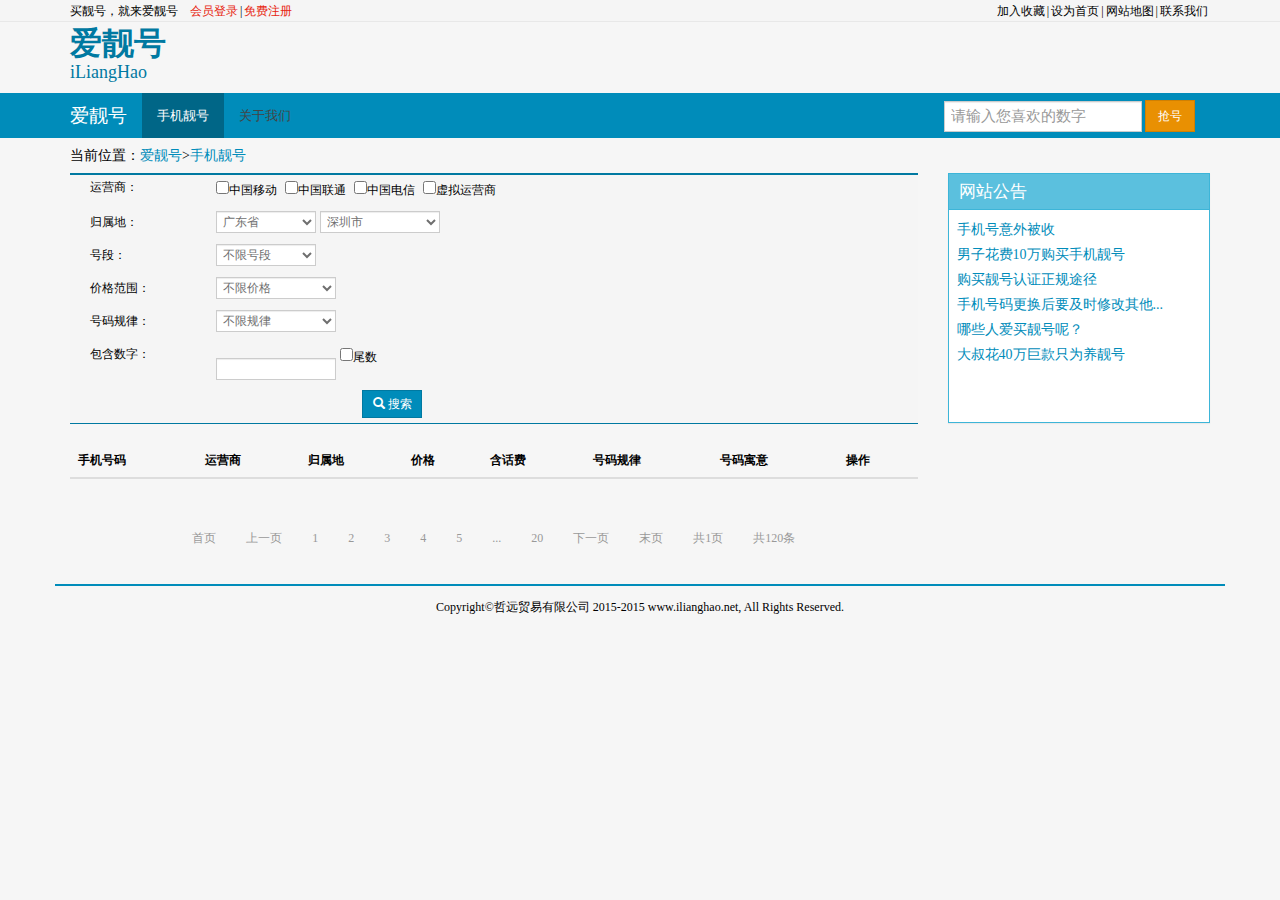
==== commit ebdea939: "hui" ====
--- a/funing-web/src/main/webapp/mobilephone.html
+++ b/funing-web/src/main/webapp/mobilephone.html
@@ -5,7 +5,7 @@
     <meta charset="utf-8">
     <meta name="author" content="Dannis">
 
-    <title>靓号网-手机靓号选号，网上选号</title>
+    <title>爱靓号-手机靓号选号，网上选号</title>
     <link rel="stylesheet" type="text/css" href="static/bootstrap/css/yeti.bootstrap.min.css"/>
     <link rel="stylesheet" type="text/css" href="static/css/style.css"/>
     <link rel="stylesheet" type="text/css" href="static/css/custom.css"/>
@@ -20,7 +20,7 @@
     <div class="container">
         <div class="row">
             <div class="col-md-6 top-navbar-left">
-                <span>买靓号，就来靓号网</span><a>会员登录</a>|<a>免费注册</a>
+                <span>买靓号，就来爱靓号</span><a>会员登录</a>|<a>免费注册</a>
             </div>
             <div class="col-md-6 top-navbar-right">
                 <a>加入收藏</a>|<a>设为首页</a>|<a>网站地图</a>|<a>联系我们</a>
@@ -31,7 +31,7 @@
 <div class="container">
     <div class="row banner-row">
         <div class="col-md-6">
-            <h1>靓号网</h1>
+            <h1>爱靓号</h1>
             <h5>iLiangHao</h5>
         </div>
         <div class="col-md-6">
@@ -49,7 +49,7 @@
                 <span class="icon-bar"></span>
                 <span class="icon-bar"></span>
             </button>
-            <a class="navbar-brand" href="#">靓号网</a>
+            <a class="navbar-brand" href="index.html">爱靓号</a>
         </div>
         <div class="collapse navbar-collapse" id="navbar-collapse-2">
             <ul class="nav navbar-nav">
@@ -70,13 +70,13 @@
     <!-- 位置导航 -->
     <div class="row">
         <div class="col-md-12">
-            当前位置：<a href="/">靓号网</a>><a href="mobilephone.html">手机靓号</a>
+            当前位置：<a href="index.html">爱靓号</a>><a href="mobilephone.html">手机靓号</a>
         </div>
     </div>
     <!-- 搜索区域 -->
     <div class="row" style="margin-top: 6px">
         <div class="col-md-9">
-            <form class="form-horizontal" id="search-number-box">
+            <form class="form-horizontal" id="searchNumberForm">
                 <fieldset>
                     <div class="form-group">
                         <div class="col-lg-2">
@@ -85,16 +85,16 @@
                         <div class="col-lg-10">
                             <div class="checkbox">
                                 <label>
-                                    <input type="checkbox">中国移动
+                                    <input type="checkbox" name="operator" value="ChinaMobile">中国移动
                                 </label>
                                 <label>
-                                    <input type="checkbox">中国联通
+                                    <input type="checkbox" name="operator" value="ChinaUnicom">中国联通
                                 </label>
                                 <label>
-                                    <input type="checkbox">中国电信
+                                    <input type="checkbox" name="operator" value="ChinaTelecom">中国电信
                                 </label>
                                 <label>
-                                    <input type="checkbox">虚拟运营商
+                                    <input type="checkbox" name="operator" value="VirtualNetworkOperator">虚拟运营商
                                 </label>
                             </div>
                         </div>
@@ -105,7 +105,7 @@
                         </div>
                         <div class="col-lg-10">
                             <label>
-                                <select class="form-control" style="width: 100px;">
+                                <select class="form-control" style="width: 100px;" name="attributionProvince">
                                     <option>广东省</option>
                                     <option>福建省</option>
                                     <option>浙江省</option>
@@ -114,7 +114,7 @@
                                 </select>
                             </label>
                             <label>
-                                <select class="form-control">
+                                <select class="form-control" name="attributionCity">
                                     <option>深圳市</option>
                                     <option>广州市</option>
                                     <option>福州市</option>
@@ -132,7 +132,7 @@
                         </div>
                         <div class="col-lg-10">
                             <label>
-                                <select class="form-control" id="selectNumberPrefix" style="width: 100px;">
+                                <select class="form-control" id="selectNumberPrefix" style="width: 100px;" name="numberSection">
                                     <option>不限号段</option>
                                     <option>中国移动</option>
                                     <option>139</option>
@@ -166,7 +166,7 @@
                         </div>
                         <div class="col-lg-10">
                             <label>
-                                <select class="form-control">
+                                <select class="form-control" name="priceRange">
                                     <option>不限价格</option>
                                     <option>价格面议</option>
                                     <option>100元以下</option>
@@ -186,7 +186,7 @@
                         </div>
                         <div class="col-lg-10">
                             <label>
-                                <select class="form-control">
+                                <select class="form-control" name="numberRule">
                                     <option value="" selected="selected">不限规律</option>
                                     <option value="0">普通号码</option>
                                     <option value="1">尾数ABCDE+</option>
@@ -227,22 +227,22 @@
                         </div>
                         <div class="col-lg-10">
                             <label>
-                                <input class="form-control" type="text"
+                                <input class="form-control" type="text" name="containNumeric"
                                        style="width: 120px;height: 22px;padding: 0 2px;font-size: 12px">
                             </label>
 
                             <div class="checkbox" style="display: inline-block;">
                                 <label style="float: left;">
-                                    <input type="checkbox">尾数
+                                    <input type="checkbox" name="isEndNumeric">尾数
                                 </label>
                             </div>
                         </div>
                     </div>
                     <div class="form-group">
                         <div class="col-lg-8 col-lg-offset-4">
-                            <button type="submit" class="btn btn-xs btn-primary">
+                            <a class="btn btn-xs btn-primary" id="searchNumberButton">
                                 <span class="glyphicon glyphicon-search" style="margin-right: 3px"></span>搜索
-                            </button>
+                            </a>
                         </div>
                     </div>
                 </fieldset>
@@ -274,12 +274,6 @@
 
     <div class="row">
         <div class="col-lg-9">
-            <table class="table" id="mobilePhoneNumberTable">
-                <tbody>
-
-                </tbody>
-            </table>
-
             <table class="table table-striped table-hover" id="mobilePhoneNumbersTable">
                 <thead>
                 <tr>
@@ -338,49 +332,7 @@
     var PAGE_SIZE = 12;
     var currentPage = 1;
     $(function () {
-        $('.banner').unslider({
-            speed: 500,               //  The speed to animate each slide (in milliseconds)
-            delay: 3000,              //  The delay between slide animations (in milliseconds)
-            complete: function () {
-            },  //  A function that gets called after every slide animation
-            keys: true,               //  Enable keyboard (left, right) arrow shortcuts
-            dots: true,               //  Display dot navigation
-            fluid: false              //  Support responsive design. May break non-responsive designs
-        });
-        $('.unslider-arrow').click(function () {
-            var fn = this.className.split(' ')[1];
-
-            //  Either do unslider.data('unslider').next() or .prev() depending on the className
-            unslider.data('unslider')[fn]();
-        });
-
-        $.ajax({
-            url: "mobilePhoneNumber/queryByPage.ajax",
-            method: "post",
-            data: {"page": 1, "rows": PAGE_SIZE},
-            success: function (result) {
-                var mobilePhoneNumbers = result.rows;
-                var mobilePhoneNumberTrs = "";
-                for (var i = 0; i < mobilePhoneNumbers.length;) {
-                    var tr = "<tr>";
-                    var tds = "";
-                    for (var j = 0; j < 5; j++) {
-                        if ((i + j) < mobilePhoneNumbers.length) {
-                            tds += buildMobilePhoneNumberTd(mobilePhoneNumbers[i + j]);
-                        } else {
-                            break;
-                        }
-                    }
-                    tr += tds;
-                    tr += "</tr>";
-                    mobilePhoneNumberTrs += tr;
-                    i += 5;
-                }
-                $('#mobilePhoneNumberTable').html(mobilePhoneNumberTrs);
-            }
-        });
-
-        queryMobilePhoneNumber(1);
+        queryMobilePhoneNumber(1,null);
 
         $(window).scroll(function () {
             var scroll = document.documentElement.scrollTop + document.body.scrollTop;
@@ -394,13 +346,31 @@
         $('#go_top_btn').click(function () {
             $("html,body").animate({scrollTop: "0px"}, 200);
         });
+
+        $('#searchNumberButton').click(function () {
+            var $searchNumberForm = $('#searchNumberForm');
+            var operators = [];
+            $searchNumberForm.find('input[type="checkbox"][name="operator"]:checked').each(function () {
+                operators.push($(this).val());
+            });
+            var params = {};
+            params.operators = operators.join(',');
+            params.attribution = $searchNumberForm.find('select[name="attributionCity"]').val();
+            params.numberSection = $searchNumberForm.find('select[name="numberSection"]').val();
+            params.priceRange = $searchNumberForm.find('select[name="priceRange"]').val();
+            params.numberRule = $searchNumberForm.find('select[name="numberRule"]').val();
+            params.containNumeric = $searchNumberForm.find('input[type="text"][name="containNumeric"]').val();
+            params.isEndNumeric = $searchNumberForm.find('input[type="checkbox"][name="isEndNumeric"]').prop('checked');
+
+            queryMobilePhoneNumber(1,params);
+        });
     });
 
-    function queryMobilePhoneNumber(pageNo) {
+    function queryMobilePhoneNumber(pageNo,params) {
         $.ajax({
             url: "mobilePhoneNumber/queryByPage.ajax",
             method: "post",
-            data: {"page": pageNo, "rows": PAGE_SIZE},
+            data: {"page": pageNo, "rows": PAGE_SIZE,"params":params},
             success: function (result) {
                 buildPaginationBar(pageNo,result.total);
 
--- a/funing-web/src/main/webapp/static/css/default.css
+++ b/funing-web/src/main/webapp/static/css/default.css
@@ -1,6 +1,7 @@
 body {
     font-family: "微软雅黑", serif;
     color: #000;
+    background-color: #f6f6f6;
 }
 
 a {
@@ -100,39 +101,39 @@
     color: #323c46;
 }
 
-#search-number-box {
+#searchNumberForm {
     background-color: #F5F5F5;
     border-top: 2px solid #0079A1;
     border-bottom: 1px solid #0079A1;
 }
 
-#search-number-box .form-group {
+#searchNumberForm .form-group {
     margin-bottom: 5px;
 }
 
-#search-number-box .control-label {
+#searchNumberForm .control-label {
     text-align: left;
     padding-top: 0;
 }
 
-#search-number-box .btn {
+#searchNumberForm .btn {
     width: 60px;
 }
 
-#search-number-box select {
+#searchNumberForm select {
     width: 120px;
     height: 22px;
     padding: 0 2px;
     font-size: 12px;
 }
 
-#search-number-box .checkbox {
+#searchNumberForm .checkbox {
     padding-top: 4px;
 }
 
-#search-number-box .checkbox input {
+#searchNumberForm .checkbox input {
     position: relative;
 }
-#search-number-box .checkbox label {
+#searchNumberForm .checkbox label {
     margin-right: 5px;
 }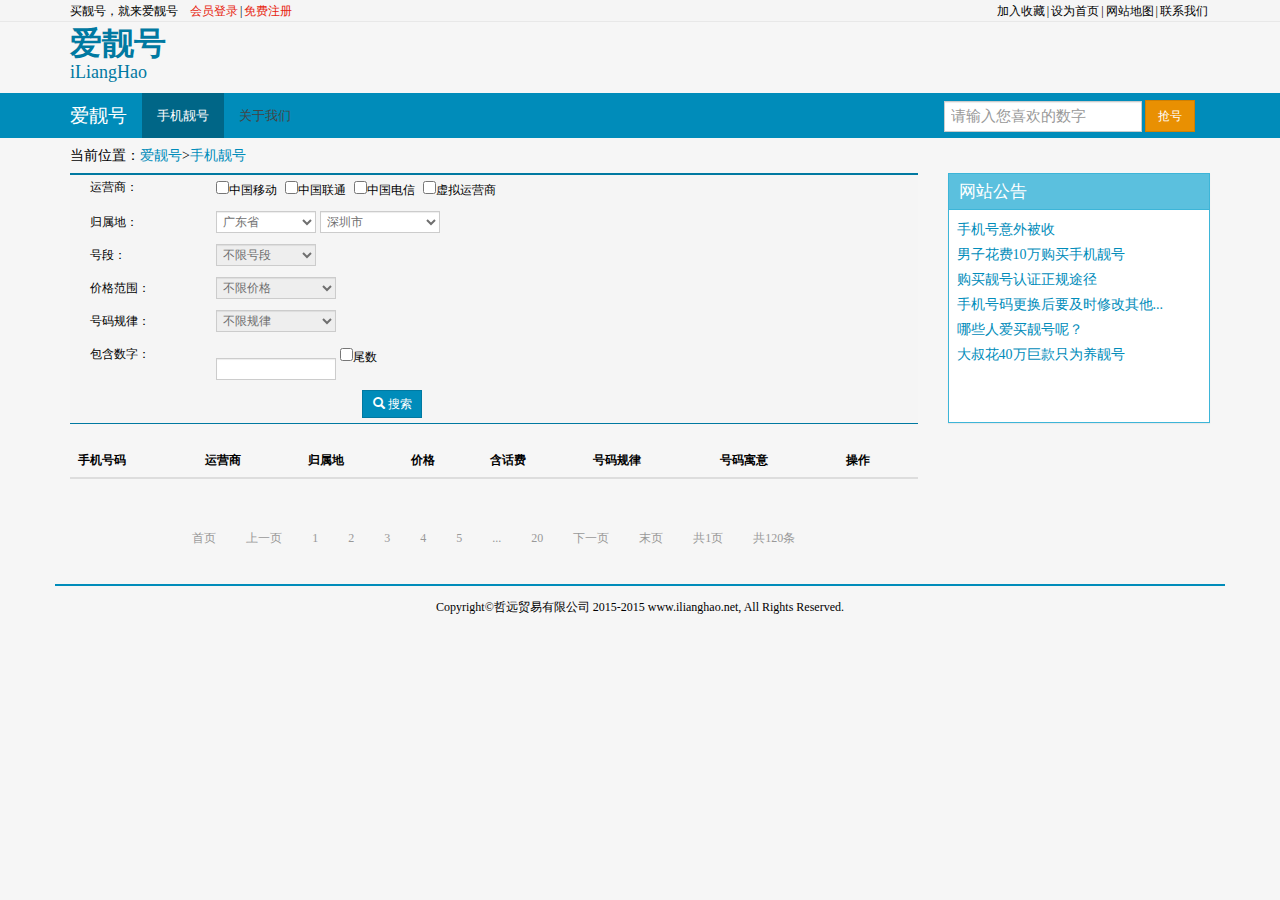
==== commit 571a5419: "提交代码" ====
--- a/funing-web/src/main/webapp/mobilephone.html
+++ b/funing-web/src/main/webapp/mobilephone.html
@@ -85,16 +85,16 @@
                         <div class="col-lg-10">
                             <div class="checkbox">
                                 <label>
-                                    <input type="checkbox" name="operator" value="ChinaMobile">中国移动
+                                    <input type="checkbox" name="operator" value="中国移动">中国移动
                                 </label>
                                 <label>
-                                    <input type="checkbox" name="operator" value="ChinaUnicom">中国联通
+                                    <input type="checkbox" name="operator" value="中国联通">中国联通
                                 </label>
                                 <label>
-                                    <input type="checkbox" name="operator" value="ChinaTelecom">中国电信
+                                    <input type="checkbox" name="operator" value="中国电信">中国电信
                                 </label>
                                 <label>
-                                    <input type="checkbox" name="operator" value="VirtualNetworkOperator">虚拟运营商
+                                    <input type="checkbox" name="operator" value="虚拟运营商">虚拟运营商
                                 </label>
                             </div>
                         </div>
@@ -115,12 +115,12 @@
                             </label>
                             <label>
                                 <select class="form-control" name="attributionCity">
-                                    <option>深圳市</option>
-                                    <option>广州市</option>
-                                    <option>福州市</option>
-                                    <option>福宁市</option>
-                                    <option>厦门市</option>
-                                    <option>贵阳市</option>
+                                    <option value="深圳">深圳市</option>
+                                    <option value="广州">广州市</option>
+                                    <option value="福州">福州市</option>
+                                    <option value="福宁">福宁市</option>
+                                    <option value="厦门">厦门市</option>
+                                    <option value="贵阳">贵阳市</option>
                                 </select>
                             </label>
                         </div>
@@ -132,7 +132,7 @@
                         </div>
                         <div class="col-lg-10">
                             <label>
-                                <select class="form-control" id="selectNumberPrefix" style="width: 100px;" name="numberSection">
+                                <select class="form-control" id="selectNumberPrefix" style="width: 100px;" name="numberSection" disabled>
                                     <option>不限号段</option>
                                     <option>中国移动</option>
                                     <option>139</option>
@@ -166,7 +166,7 @@
                         </div>
                         <div class="col-lg-10">
                             <label>
-                                <select class="form-control" name="priceRange">
+                                <select class="form-control" name="priceRange" disabled>
                                     <option>不限价格</option>
                                     <option>价格面议</option>
                                     <option>100元以下</option>
@@ -186,7 +186,7 @@
                         </div>
                         <div class="col-lg-10">
                             <label>
-                                <select class="form-control" name="numberRule">
+                                <select class="form-control" name="numberRule" disabled>
                                     <option value="" selected="selected">不限规律</option>
                                     <option value="0">普通号码</option>
                                     <option value="1">尾数ABCDE+</option>
@@ -331,8 +331,10 @@
 <script type="text/javascript">
     var PAGE_SIZE = 12;
     var currentPage = 1;
+    var queryParams = {"page": 1, "rows": PAGE_SIZE};
     $(function () {
-        queryMobilePhoneNumber(1,null);
+        var urlParams = extractUrlParams();
+        queryMobilePhoneNumber(1,urlParams);
 
         $(window).scroll(function () {
             var scroll = document.documentElement.scrollTop + document.body.scrollTop;
@@ -367,10 +369,14 @@
     });
 
     function queryMobilePhoneNumber(pageNo,params) {
+        queryParams.page = pageNo;
+        if (params) {
+            queryParams.params = params;
+        }
         $.ajax({
             url: "mobilePhoneNumber/queryByPage.ajax",
             method: "post",
-            data: {"page": pageNo, "rows": PAGE_SIZE,"params":params},
+            data: queryParams,
             success: function (result) {
                 buildPaginationBar(pageNo,result.total);
 
@@ -378,7 +384,7 @@
                 $.each(result.rows, function (name, value) {
                     var mobilePhoneNumberTr = '<tr>';
                     mobilePhoneNumberTr += '<td>';
-                    mobilePhoneNumberTr += '<span style="color: #0079A1;font-size: 14px;font-weight: bold">' + this.number + '</span>';
+                    mobilePhoneNumberTr += '<a style="color:#0079A1;font-size: 14px;font-weight: bold" href="javascript:void(0);" onclick="gotoMobilePhoneDetailPage(\'' + this.number + '\')">' + this.number + '</a>';
                     mobilePhoneNumberTr += '</td>';
                     mobilePhoneNumberTr += '<td>';
                     mobilePhoneNumberTr += this.operator;
@@ -387,7 +393,11 @@
                     mobilePhoneNumberTr += this.attribution;
                     mobilePhoneNumberTr += '</td>';
                     mobilePhoneNumberTr += '<td>';
-                    mobilePhoneNumberTr += '<span style="font-size: 12px;color: #F60;">' + '￥' + this.wholesalePrice + '</span>';
+                    if (this.wholesalePrice > 0) {
+                        mobilePhoneNumberTr += '<span style="font-size: 12px;color: #F60;">' + '￥' + this.wholesalePrice + '</span>';
+                    } else {
+                        mobilePhoneNumberTr += '<span style="font-size: 12px;color: #F60;">面议</span>';
+                    }
                     mobilePhoneNumberTr += '</td>';
                     mobilePhoneNumberTr += '<td>';
                     mobilePhoneNumberTr += '<span style="font-size: 12px;color: #539F53;">' + '￥' + this.balance + '</span>';
@@ -413,7 +423,7 @@
     function buildMobilePhoneNumberTd(mobilePhoneNumber) {
         var mobilePhoneNumberTd = '<td><a>';
         mobilePhoneNumberTd += '<p style="color: #0079A1;font-size: 14px;font-weight: bold">';
-        mobilePhoneNumberTd += mobilePhoneNumber.number;
+        mobilePhoneNumberTd += '<a href="mobilephoneDetail.html?number="' + mobilePhoneNumber.number + '">' + mobilePhoneNumber.number + '</a>';
         mobilePhoneNumberTd += '</p>';
         mobilePhoneNumberTd += '<p style="font-size: 12px;color: #539F53;">';
         if (mobilePhoneNumber.balance > 0) {
@@ -442,18 +452,35 @@
         if (total > PAGE_SIZE) {
             totalPage = Math.ceil(total / PAGE_SIZE);
         }
-        var paginationHtml = '<li><a href="javascript:void(0);" onclick="queryMobilePhoneNumber(1)">首页</a></li>';
-        paginationHtml += '<li><a href="javascript:void(0);" onclick="queryMobilePhoneNumber(' + (currentPage - 1) + ')">上一页</a></li>';
+        var paginationHtml = '<li><a href="javascript:void(0);" onclick="queryMobilePhoneNumber(1,undefined)">首页</a></li>';
+        paginationHtml += '<li><a href="javascript:void(0);" onclick="queryMobilePhoneNumber(' + (currentPage - 1) + ',undefined)">上一页</a></li>';
         for (var pageIndex = 1; pageIndex <= totalPage; pageIndex++) {
             if (currentPage == pageIndex) {
-                paginationHtml += '<li class="active"><a href="javascript:void(0);" onclick="queryMobilePhoneNumber(' + pageIndex + ')">' + pageIndex + '</a></li>';
+                paginationHtml += '<li class="active"><a href="javascript:void(0);" onclick="queryMobilePhoneNumber(' + pageIndex + ',undefined)">' + pageIndex + '</a></li>';
             } else {
-                paginationHtml += '<li><a href="javascript:void(0);" onclick="queryMobilePhoneNumber(' + pageIndex + ')">' + pageIndex + '</a></li>';
+                paginationHtml += '<li><a href="javascript:void(0);" onclick="queryMobilePhoneNumber(' + pageIndex + ',undefined)">' + pageIndex + '</a></li>';
             }
         }
-        paginationHtml += '<li><a href="javascript:void(0);" onclick="queryMobilePhoneNumber(' + (currentPage + 1) + ')">下一页</a></li>';
-        paginationHtml += '<li><a href="javascript:void(0);" onclick="queryMobilePhoneNumber(' + totalPage + ')">尾页</a></li>';
+        paginationHtml += '<li><a href="javascript:void(0);" onclick="queryMobilePhoneNumber(' + (currentPage < totalPage ? currentPage + 1 : totalPage) + ',undefined)">下一页</a></li>';
+        paginationHtml += '<li><a href="javascript:void(0);" onclick="queryMobilePhoneNumber(' + totalPage + ',undefined)">尾页</a></li>';
         $('#pagination').html(paginationHtml);
+    }
+
+    function extractUrlParams() {
+        var params = {};
+        var urlParams = location.search;
+        if (urlParams.indexOf('?') != -1) {
+            urlParams = urlParams.substr(1);
+            var paramArray = urlParams.split('&');
+            for (var i = 0; i < paramArray.length; i++) {
+                params[paramArray[i].split('=')[0]] = decodeURI(paramArray[i].split('=')[1]);
+            }
+        }
+        return params;
+    }
+
+    function gotoMobilePhoneDetailPage(number) {
+        window.location.href = 'mobilephoneDetail.html?number=' + number;
     }
 </script>
 </body>
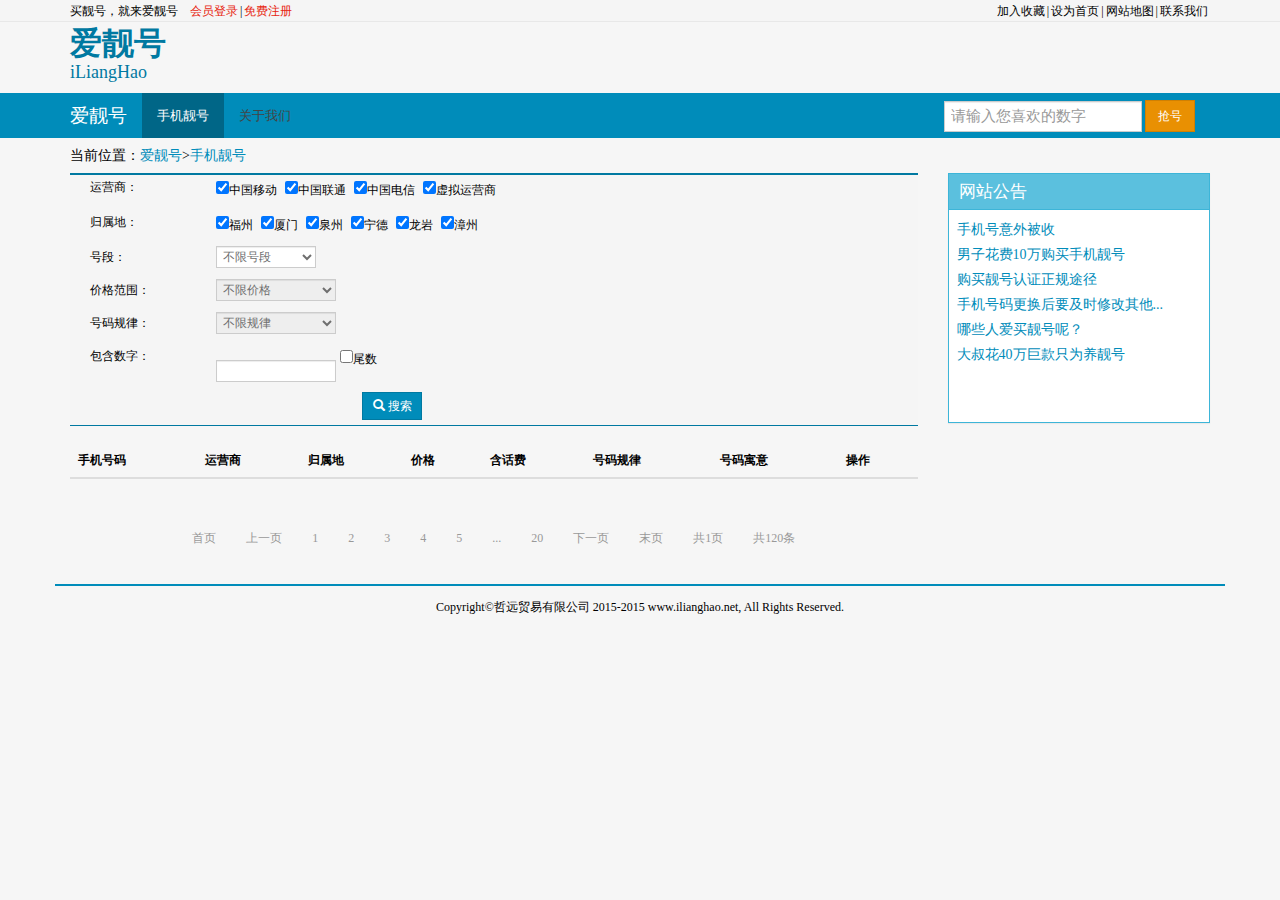
==== commit bf6ed344: "提交代码" ====
--- a/funing-web/src/main/webapp/mobilephone.html
+++ b/funing-web/src/main/webapp/mobilephone.html
@@ -85,16 +85,16 @@
                         <div class="col-lg-10">
                             <div class="checkbox">
                                 <label>
-                                    <input type="checkbox" name="operator" value="中国移动">中国移动
-                                </label>
-                                <label>
-                                    <input type="checkbox" name="operator" value="中国联通">中国联通
-                                </label>
-                                <label>
-                                    <input type="checkbox" name="operator" value="中国电信">中国电信
-                                </label>
-                                <label>
-                                    <input type="checkbox" name="operator" value="虚拟运营商">虚拟运营商
+                                    <input type="checkbox" name="operator" value="中国移动" checked>中国移动
+                                </label>
+                                <label>
+                                    <input type="checkbox" name="operator" value="中国联通" checked>中国联通
+                                </label>
+                                <label>
+                                    <input type="checkbox" name="operator" value="中国电信" checked>中国电信
+                                </label>
+                                <label>
+                                    <input type="checkbox" name="operator" value="虚拟运营商" checked>虚拟运营商
                                 </label>
                             </div>
                         </div>
@@ -104,25 +104,26 @@
                             <label class="control-label" style="margin-left: 20px;text-align: left">归属地：</label>
                         </div>
                         <div class="col-lg-10">
-                            <label>
-                                <select class="form-control" style="width: 100px;" name="attributionProvince">
-                                    <option>广东省</option>
-                                    <option>福建省</option>
-                                    <option>浙江省</option>
-                                    <option>贵州省</option>
-                                    <option>海南省</option>
-                                </select>
-                            </label>
-                            <label>
-                                <select class="form-control" name="attributionCity">
-                                    <option value="深圳">深圳市</option>
-                                    <option value="广州">广州市</option>
-                                    <option value="福州">福州市</option>
-                                    <option value="福宁">福宁市</option>
-                                    <option value="厦门">厦门市</option>
-                                    <option value="贵阳">贵阳市</option>
-                                </select>
-                            </label>
+                            <div class="checkbox">
+                                <label>
+                                    <input type="checkbox" name="attribution" value="福州" checked>福州
+                                </label>
+                                <label>
+                                    <input type="checkbox" name="attribution" value="厦门" checked>厦门
+                                </label>
+                                <label>
+                                    <input type="checkbox" name="attribution" value="泉州" checked>泉州
+                                </label>
+                                <label>
+                                    <input type="checkbox" name="attribution" value="宁德" checked>宁德
+                                </label>
+                                <label>
+                                    <input type="checkbox" name="attribution" value="龙岩" checked>龙岩
+                                </label>
+                                <label>
+                                    <input type="checkbox" name="attribution" value="漳州" checked>漳州
+                                </label>
+                            </div>
                         </div>
                     </div>
                     <div class="form-group">
@@ -132,15 +133,15 @@
                         </div>
                         <div class="col-lg-10">
                             <label>
-                                <select class="form-control" id="selectNumberPrefix" style="width: 100px;" name="numberSection" disabled>
-                                    <option>不限号段</option>
-                                    <option>中国移动</option>
+                                <select class="form-control" id="selectNumberPrefix" style="width: 100px;" name="prefix">
+                                    <option value selected>不限号段</option>
+                                    <option disabled>中国移动</option>
                                     <option>139</option>
                                     <option>138</option>
                                     <option>137</option>
                                     <option>136</option>
                                     <option>134</option>
-                                    <option>中国联通</option>
+                                    <option disabled>中国联通</option>
                                     <option>130</option>
                                     <option>131</option>
                                     <option>132</option>
@@ -148,13 +149,13 @@
                                     <option>156</option>
                                     <option>185</option>
                                     <option>186</option>
-                                    <option>中国电信</option>
+                                    <option disabled>中国电信</option>
                                     <option>133</option>
                                     <option>153</option>
                                     <option>180</option>
                                     <option>181</option>
                                     <option>189</option>
-                                    <option>虚拟运营商</option>
+                                    <option disabled>虚拟运营商</option>
                                     <option>170</option>
                                 </select>
                             </label>
@@ -351,14 +352,18 @@
 
         $('#searchNumberButton').click(function () {
             var $searchNumberForm = $('#searchNumberForm');
+            var params = {};
             var operators = [];
             $searchNumberForm.find('input[type="checkbox"][name="operator"]:checked').each(function () {
                 operators.push($(this).val());
             });
-            var params = {};
             params.operators = operators.join(',');
-            params.attribution = $searchNumberForm.find('select[name="attributionCity"]').val();
-            params.numberSection = $searchNumberForm.find('select[name="numberSection"]').val();
+            var attributions = [];
+            $searchNumberForm.find('input[type="checkbox"][name="attribution"]:checked').each(function () {
+                attributions.push($(this).val());
+            });
+            params.attributions = attributions.join(',');
+            params.prefix = $searchNumberForm.find('select[name="prefix"]').val();
             params.priceRange = $searchNumberForm.find('select[name="priceRange"]').val();
             params.numberRule = $searchNumberForm.find('select[name="numberRule"]').val();
             params.containNumeric = $searchNumberForm.find('input[type="text"][name="containNumeric"]').val();
